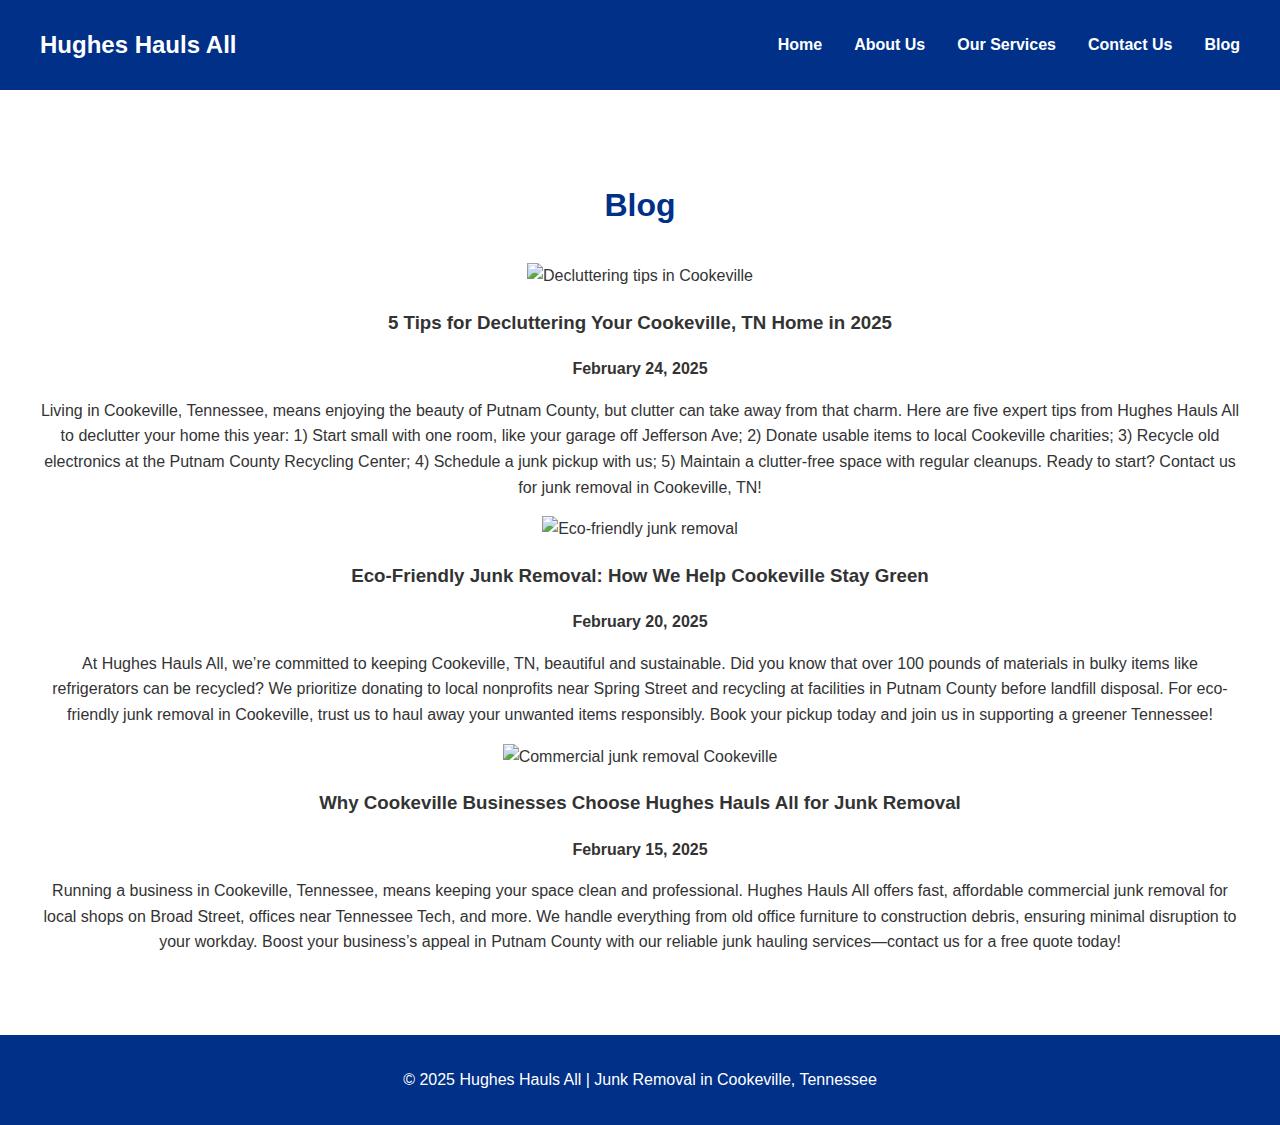
==== blog.html @ c689ae47 "Create blog.html" ====
<!DOCTYPE html>
<html lang="en">
<head>
    <meta charset="UTF-8">
    <meta name="viewport" content="width=device-width, initial-scale=1.0">
    <meta name="description" content="Blog articles from Hughes Hauls All about junk removal tips, Cookeville TN community updates, and eco-friendly disposal methods.">
    <meta name="keywords" content="junk removal tips Cookeville TN, eco-friendly junk disposal, Hughes Hauls All blog, local junk hauling">
    <title>Blog | Hughes Hauls All - Junk Removal in Cookeville, TN</title>
    <link rel="stylesheet" href="styles.css">
</head>
<body>
    <header>
        <nav>
            <div class="logo">Hughes Hauls All</div>
            <ul>
                <li><a href="index.html#home">Home</a></li>
                <li><a href="index.html#about">About Us</a></li>
                <li><a href="index.html#services">Our Services</a></li>
                <li><a href="index.html#contact">Contact Us</a></li>
                <li><a href="blog.html">Blog</a></li>
            </ul>
        </nav>
    </header>

    <section class="section">
        <h2>Blog</h2>
        <div class="blog-posts">
            <!-- Blog Post 1 -->
            <article>
                <img src="https://images.unsplash.com/photo-1600585154340-be6161a56a0c" alt="Decluttering tips in Cookeville">
                <h3>5 Tips for Decluttering Your Cookeville, TN Home in 2025</h3>
                <p><strong>February 24, 2025</strong></p>
                <p>Living in Cookeville, Tennessee, means enjoying the beauty of Putnam County, but clutter can take away from that charm. Here are five expert tips from Hughes Hauls All to declutter your home this year: 1) Start small with one room, like your garage off Jefferson Ave; 2) Donate usable items to local Cookeville charities; 3) Recycle old electronics at the Putnam County Recycling Center; 4) Schedule a junk pickup with us; 5) Maintain a clutter-free space with regular cleanups. Ready to start? Contact us for junk removal in Cookeville, TN!</p>
            </article>

            <!-- Blog Post 2 -->
            <article>
                <img src="https://images.unsplash.com/photo-1594991957795-be0266e65c80" alt="Eco-friendly junk removal">
                <h3>Eco-Friendly Junk Removal: How We Help Cookeville Stay Green</h3>
                <p><strong>February 20, 2025</strong></p>
                <p>At Hughes Hauls All, we’re committed to keeping Cookeville, TN, beautiful and sustainable. Did you know that over 100 pounds of materials in bulky items like refrigerators can be recycled? We prioritize donating to local nonprofits near Spring Street and recycling at facilities in Putnam County before landfill disposal. For eco-friendly junk removal in Cookeville, trust us to haul away your unwanted items responsibly. Book your pickup today and join us in supporting a greener Tennessee!</p>
            </article>

            <!-- Blog Post 3 -->
            <article>
                <img src="https://images.unsplash.com/photo-1560185893-a55cbc8c57da" alt="Commercial junk removal Cookeville">
                <h3>Why Cookeville Businesses Choose Hughes Hauls All for Junk Removal</h3>
                <p><strong>February 15, 2025</strong></p>
                <p>Running a business in Cookeville, Tennessee, means keeping your space clean and professional. Hughes Hauls All offers fast, affordable commercial junk removal for local shops on Broad Street, offices near Tennessee Tech, and more. We handle everything from old office furniture to construction debris, ensuring minimal disruption to your workday. Boost your business’s appeal in Putnam County with our reliable junk hauling services—contact us for a free quote today!</p>
            </article>
        </div>
    </section>

    <footer>
        <p>&copy; 2025 Hughes Hauls All | Junk Removal in Cookeville, Tennessee</p>
    </footer>
</body>
</html>
---- styles.css ----
/* Tennessee Colors */
:root {
    --tennessee-orange: #FF8200;
    --tennessee-blue: #003087;
    --white: #FFFFFF;
}

/* General Styles */
body {
    font-family: Arial, sans-serif;
    margin: 0;
    padding: 0;
    line-height: 1.6;
    color: #333;
}

header {
    background: var(--tennessee-blue);
    color: var(--white);
    padding: 1rem;
    position: sticky;
    top: 0;
    z-index: 100;
}

nav {
    display: flex;
    justify-content: space-between;
    align-items: center;
    max-width: 1200px;
    margin: 0 auto;
}

nav .logo {
    font-size: 1.5rem;
    font-weight: bold;
}

nav ul {
    list-style: none;
    display: flex;
    gap: 2rem;
}

nav ul li a {
    color: var(--white);
    text-decoration: none;
    font-weight: bold;
}

nav ul li a:hover {
    color: var(--tennessee-orange);
}

/* Hero Section */
.hero {
    background: url('https://images.unsplash.com/photo-1515092683167-25b2f4e50475') no-repeat center/cover;
    height: 80vh;
    display: flex;
    align-items: center;
    text-align: center;
    color: var(--white);
}

.hero-content {
    background: rgba(0, 0, 0, 0.5);
    padding: 2rem;
    border-radius: 10px;
    max-width: 600px;
    margin: 0 auto;
}

.hero h1 {
    font-size: 2.5rem;
    margin-bottom: 1rem;
}

.cta-button {
    background: var(--tennessee-orange);
    color: var(--white);
    padding: 1rem 2rem;
    text-decoration: none;
    border-radius: 5px;
    display: inline-block;
    margin-top: 1rem;
}

.cta-button:hover {
    background: var(--tennessee-blue);
}

/* Sections */
.section {
    padding: 4rem 2rem;
    max-width: 1200px;
    margin: 0 auto;
    text-align: center;
}

.section h2 {
    color: var(--tennessee-blue);
    font-size: 2rem;
    margin-bottom: 2rem;
}

.about-content {
    display: flex;
    gap: 2rem;
    align-items: center;
    flex-wrap: wrap;
}

.about-content img {
    max-width: 100%;
    width: 400px;
    border-radius: 10px;
}

.services-grid {
    display: grid;
    grid-template-columns: repeat(auto-fit, minmax(250px, 1fr));
    gap: 2rem;
}

.service-item img {
    width: 100%;
    height: 200px;
    object-fit: cover;
    border-radius: 10px;
}

.service-item h3 {
    color: var(--tennessee-orange);
    margin: 1rem 0;
}

/* Contact Form */
form {
    display: flex;
    flex-direction: column;
    gap: 1rem;
    max-width: 500px;
    margin: 2rem auto;
}

form input, form textarea {
    padding: 1rem;
    border: 1px solid var(--tennessee-blue);
    border-radius: 5px;
}

footer {
    background: var(--tennessee-blue);
    color: var(--white);
    text-align: center;
    padding: 1rem;
}

/* Mobile Responsiveness */
@media (max-width: 768px) {
    nav ul {
        flex-direction: column;
        gap: 1rem;
        text-align: center;
    }

    .hero h1 {
        font-size: 1.8rem;
    }

    .about-content {
        flex-direction: column;
        text-align: center;
    }
}
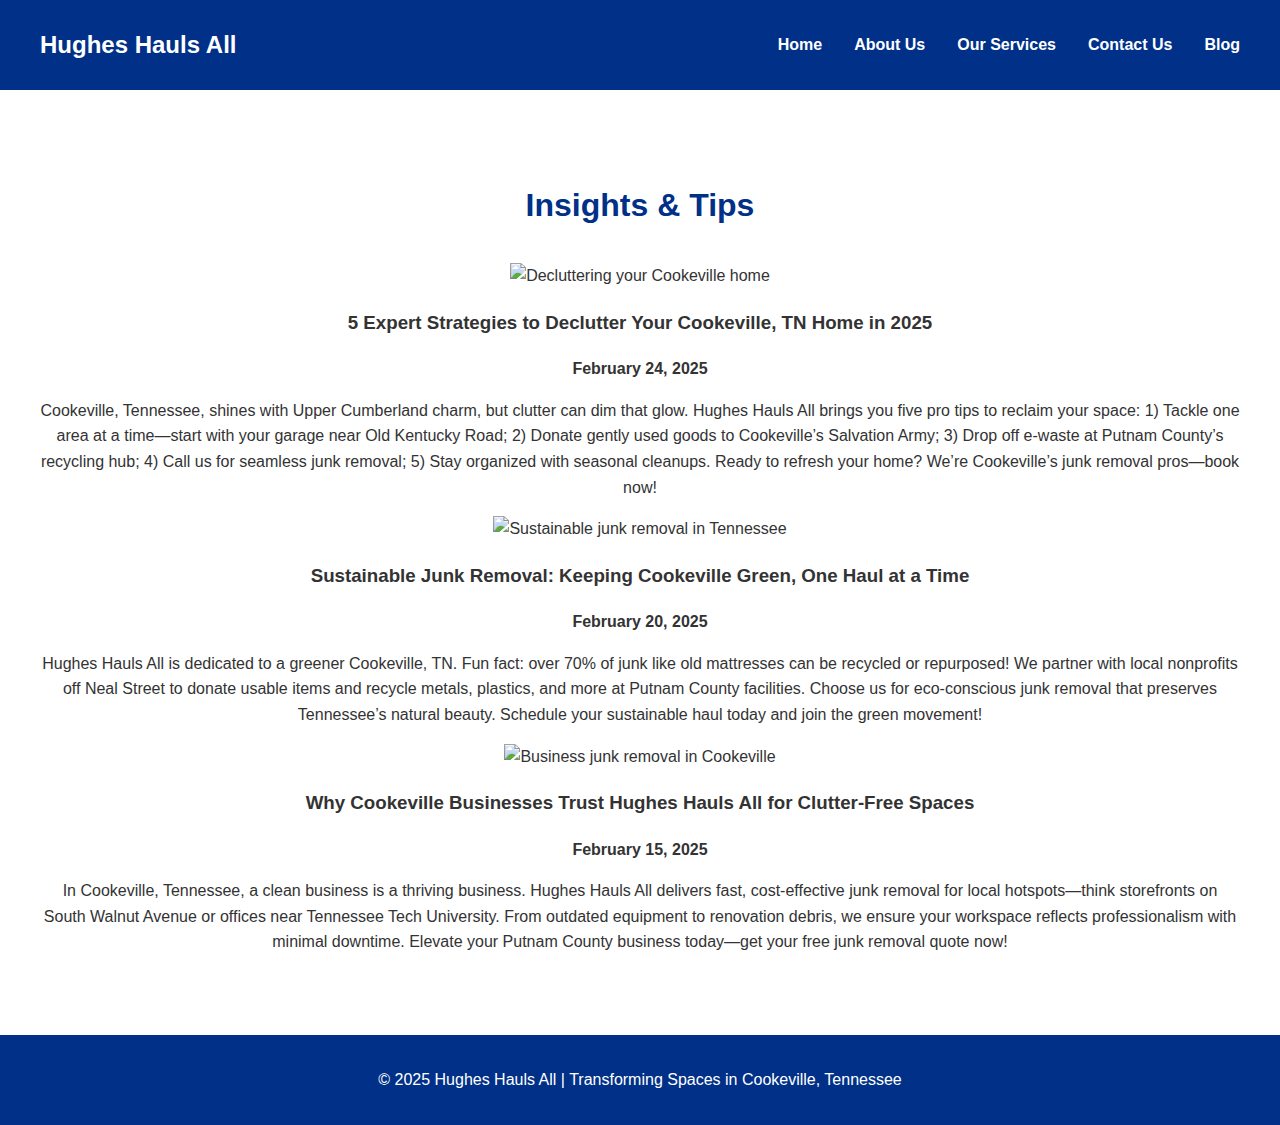
==== commit 112fd5ee: "Update blog.html" ====
--- a/blog.html
+++ b/blog.html
@@ -3,9 +3,9 @@
 <head>
     <meta charset="UTF-8">
     <meta name="viewport" content="width=device-width, initial-scale=1.0">
-    <meta name="description" content="Blog articles from Hughes Hauls All about junk removal tips, Cookeville TN community updates, and eco-friendly disposal methods.">
-    <meta name="keywords" content="junk removal tips Cookeville TN, eco-friendly junk disposal, Hughes Hauls All blog, local junk hauling">
-    <title>Blog | Hughes Hauls All - Junk Removal in Cookeville, TN</title>
+    <meta name="description" content="Explore Hughes Hauls All’s blog for junk removal insights, Cookeville, TN community tips, and sustainable disposal strategies.">
+    <meta name="keywords" content="junk removal Cookeville TN, decluttering tips Putnam County, eco-friendly hauling, Hughes Hauls All blog">
+    <title>Blog | Hughes Hauls All - Junk Removal Experts in Cookeville, TN</title>
     <link rel="stylesheet" href="styles.css">
 </head>
 <body>
@@ -23,36 +23,36 @@
     </header>
 
     <section class="section">
-        <h2>Blog</h2>
+        <h2>Insights & Tips</h2>
         <div class="blog-posts">
             <!-- Blog Post 1 -->
             <article>
-                <img src="https://images.unsplash.com/photo-1600585154340-be6161a56a0c" alt="Decluttering tips in Cookeville">
-                <h3>5 Tips for Decluttering Your Cookeville, TN Home in 2025</h3>
+                <img src="https://images.unsplash.com/photo-1600585154340-be6161a56a0c" alt="Decluttering your Cookeville home">
+                <h3>5 Expert Strategies to Declutter Your Cookeville, TN Home in 2025</h3>
                 <p><strong>February 24, 2025</strong></p>
-                <p>Living in Cookeville, Tennessee, means enjoying the beauty of Putnam County, but clutter can take away from that charm. Here are five expert tips from Hughes Hauls All to declutter your home this year: 1) Start small with one room, like your garage off Jefferson Ave; 2) Donate usable items to local Cookeville charities; 3) Recycle old electronics at the Putnam County Recycling Center; 4) Schedule a junk pickup with us; 5) Maintain a clutter-free space with regular cleanups. Ready to start? Contact us for junk removal in Cookeville, TN!</p>
+                <p>Cookeville, Tennessee, shines with Upper Cumberland charm, but clutter can dim that glow. Hughes Hauls All brings you five pro tips to reclaim your space: 1) Tackle one area at a time—start with your garage near Old Kentucky Road; 2) Donate gently used goods to Cookeville’s Salvation Army; 3) Drop off e-waste at Putnam County’s recycling hub; 4) Call us for seamless junk removal; 5) Stay organized with seasonal cleanups. Ready to refresh your home? We’re Cookeville’s junk removal pros—book now!</p>
             </article>
 
             <!-- Blog Post 2 -->
             <article>
-                <img src="https://images.unsplash.com/photo-1594991957795-be0266e65c80" alt="Eco-friendly junk removal">
-                <h3>Eco-Friendly Junk Removal: How We Help Cookeville Stay Green</h3>
+                <img src="https://images.unsplash.com/photo-1594991957795-be0266e65c80" alt="Sustainable junk removal in Tennessee">
+                <h3>Sustainable Junk Removal: Keeping Cookeville Green, One Haul at a Time</h3>
                 <p><strong>February 20, 2025</strong></p>
-                <p>At Hughes Hauls All, we’re committed to keeping Cookeville, TN, beautiful and sustainable. Did you know that over 100 pounds of materials in bulky items like refrigerators can be recycled? We prioritize donating to local nonprofits near Spring Street and recycling at facilities in Putnam County before landfill disposal. For eco-friendly junk removal in Cookeville, trust us to haul away your unwanted items responsibly. Book your pickup today and join us in supporting a greener Tennessee!</p>
+                <p>Hughes Hauls All is dedicated to a greener Cookeville, TN. Fun fact: over 70% of junk like old mattresses can be recycled or repurposed! We partner with local nonprofits off Neal Street to donate usable items and recycle metals, plastics, and more at Putnam County facilities. Choose us for eco-conscious junk removal that preserves Tennessee’s natural beauty. Schedule your sustainable haul today and join the green movement!</p>
             </article>
 
             <!-- Blog Post 3 -->
             <article>
-                <img src="https://images.unsplash.com/photo-1560185893-a55cbc8c57da" alt="Commercial junk removal Cookeville">
-                <h3>Why Cookeville Businesses Choose Hughes Hauls All for Junk Removal</h3>
+                <img src="https://images.unsplash.com/photo-1576765607924-39f390e94d98" alt="Business junk removal in Cookeville">
+                <h3>Why Cookeville Businesses Trust Hughes Hauls All for Clutter-Free Spaces</h3>
                 <p><strong>February 15, 2025</strong></p>
-                <p>Running a business in Cookeville, Tennessee, means keeping your space clean and professional. Hughes Hauls All offers fast, affordable commercial junk removal for local shops on Broad Street, offices near Tennessee Tech, and more. We handle everything from old office furniture to construction debris, ensuring minimal disruption to your workday. Boost your business’s appeal in Putnam County with our reliable junk hauling services—contact us for a free quote today!</p>
+                <p>In Cookeville, Tennessee, a clean business is a thriving business. Hughes Hauls All delivers fast, cost-effective junk removal for local hotspots—think storefronts on South Walnut Avenue or offices near Tennessee Tech University. From outdated equipment to renovation debris, we ensure your workspace reflects professionalism with minimal downtime. Elevate your Putnam County business today—get your free junk removal quote now!</p>
             </article>
         </div>
     </section>
 
     <footer>
-        <p>&copy; 2025 Hughes Hauls All | Junk Removal in Cookeville, Tennessee</p>
+        <p>© 2025 Hughes Hauls All | Transforming Spaces in Cookeville, Tennessee</p>
     </footer>
 </body>
 </html>
